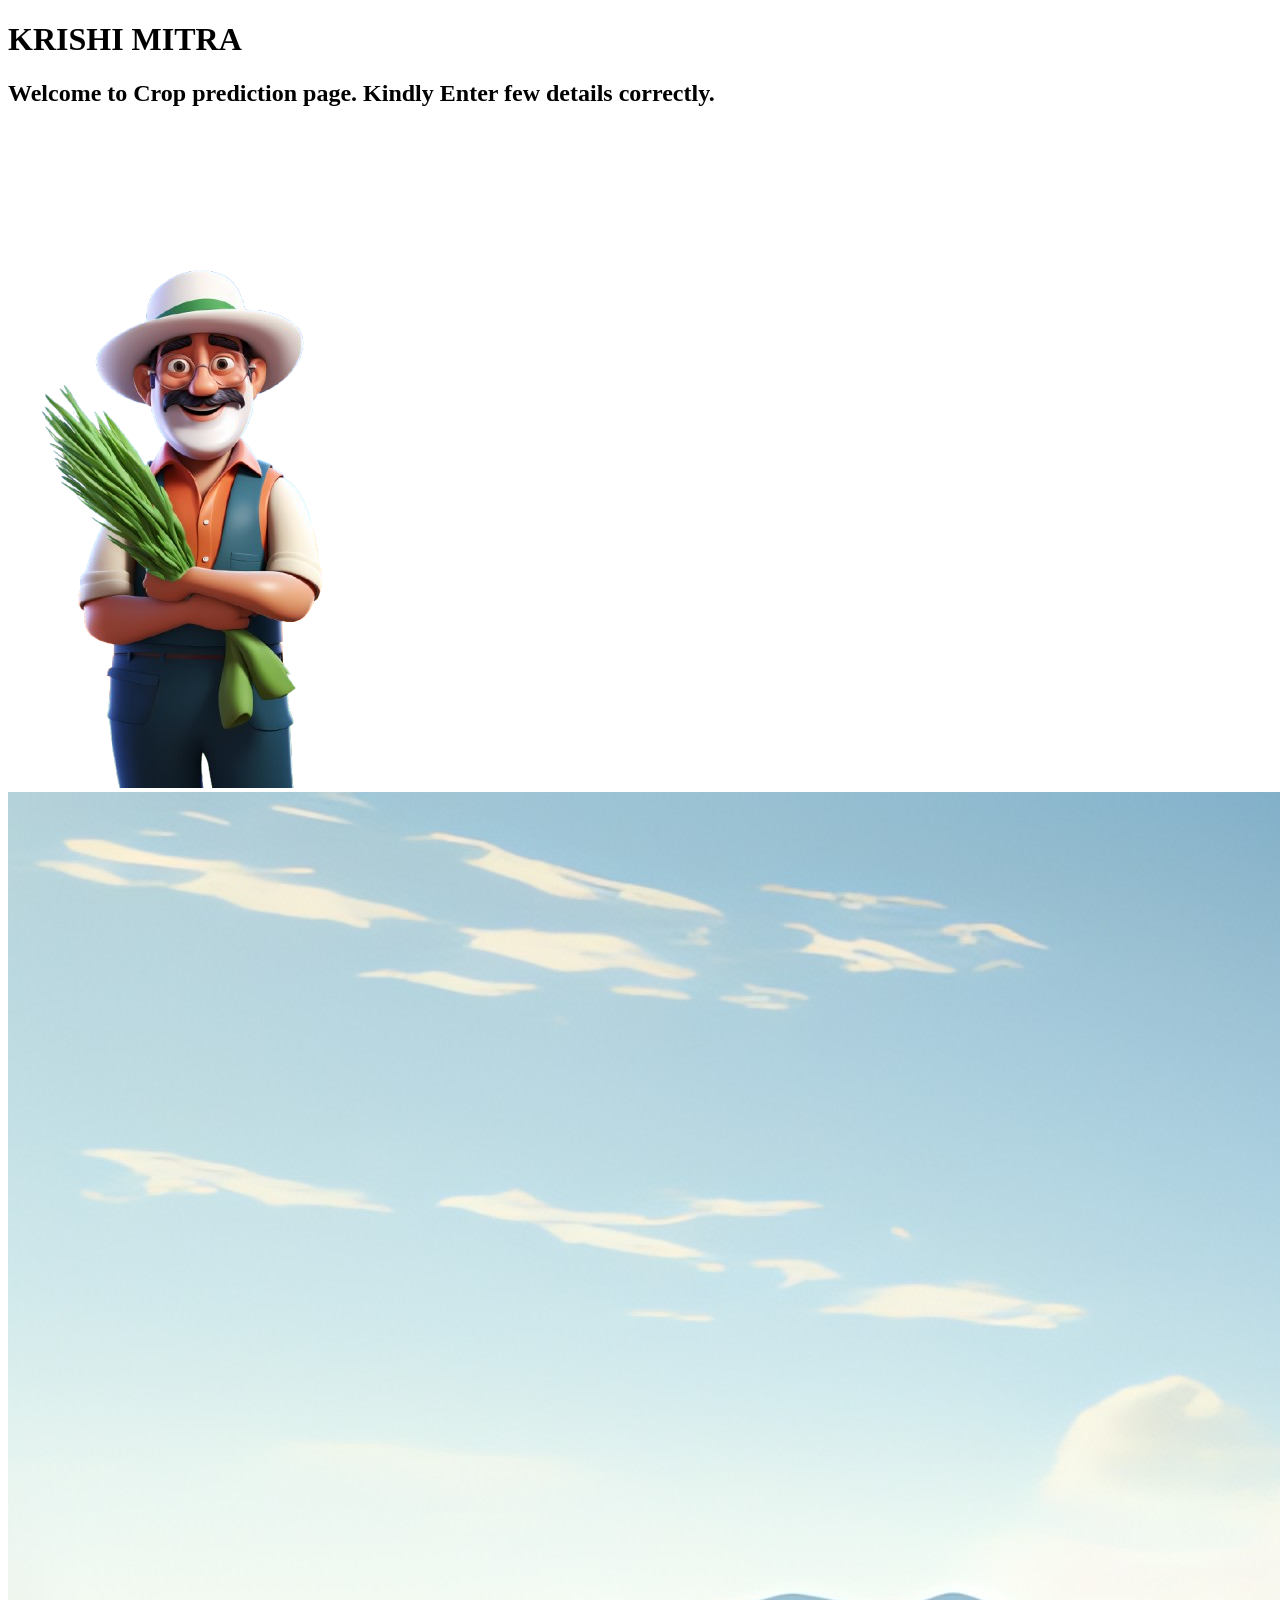
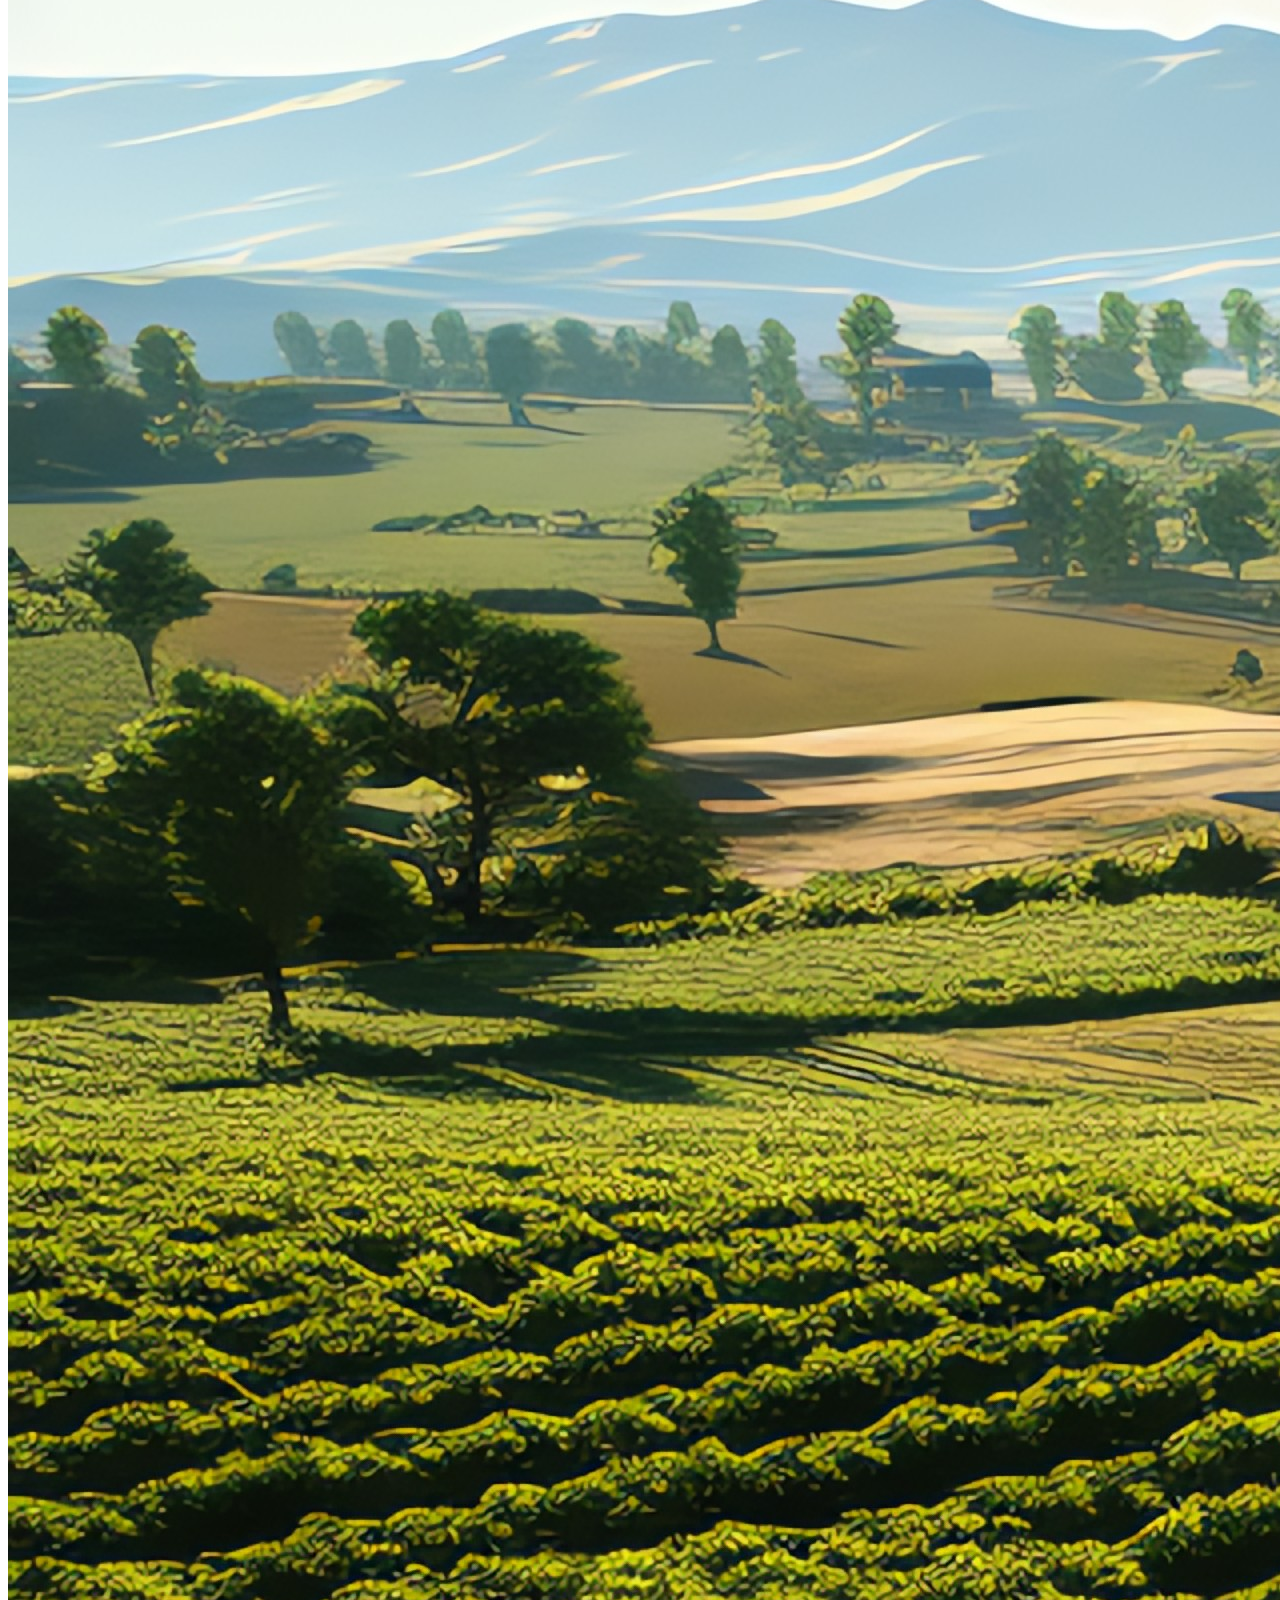
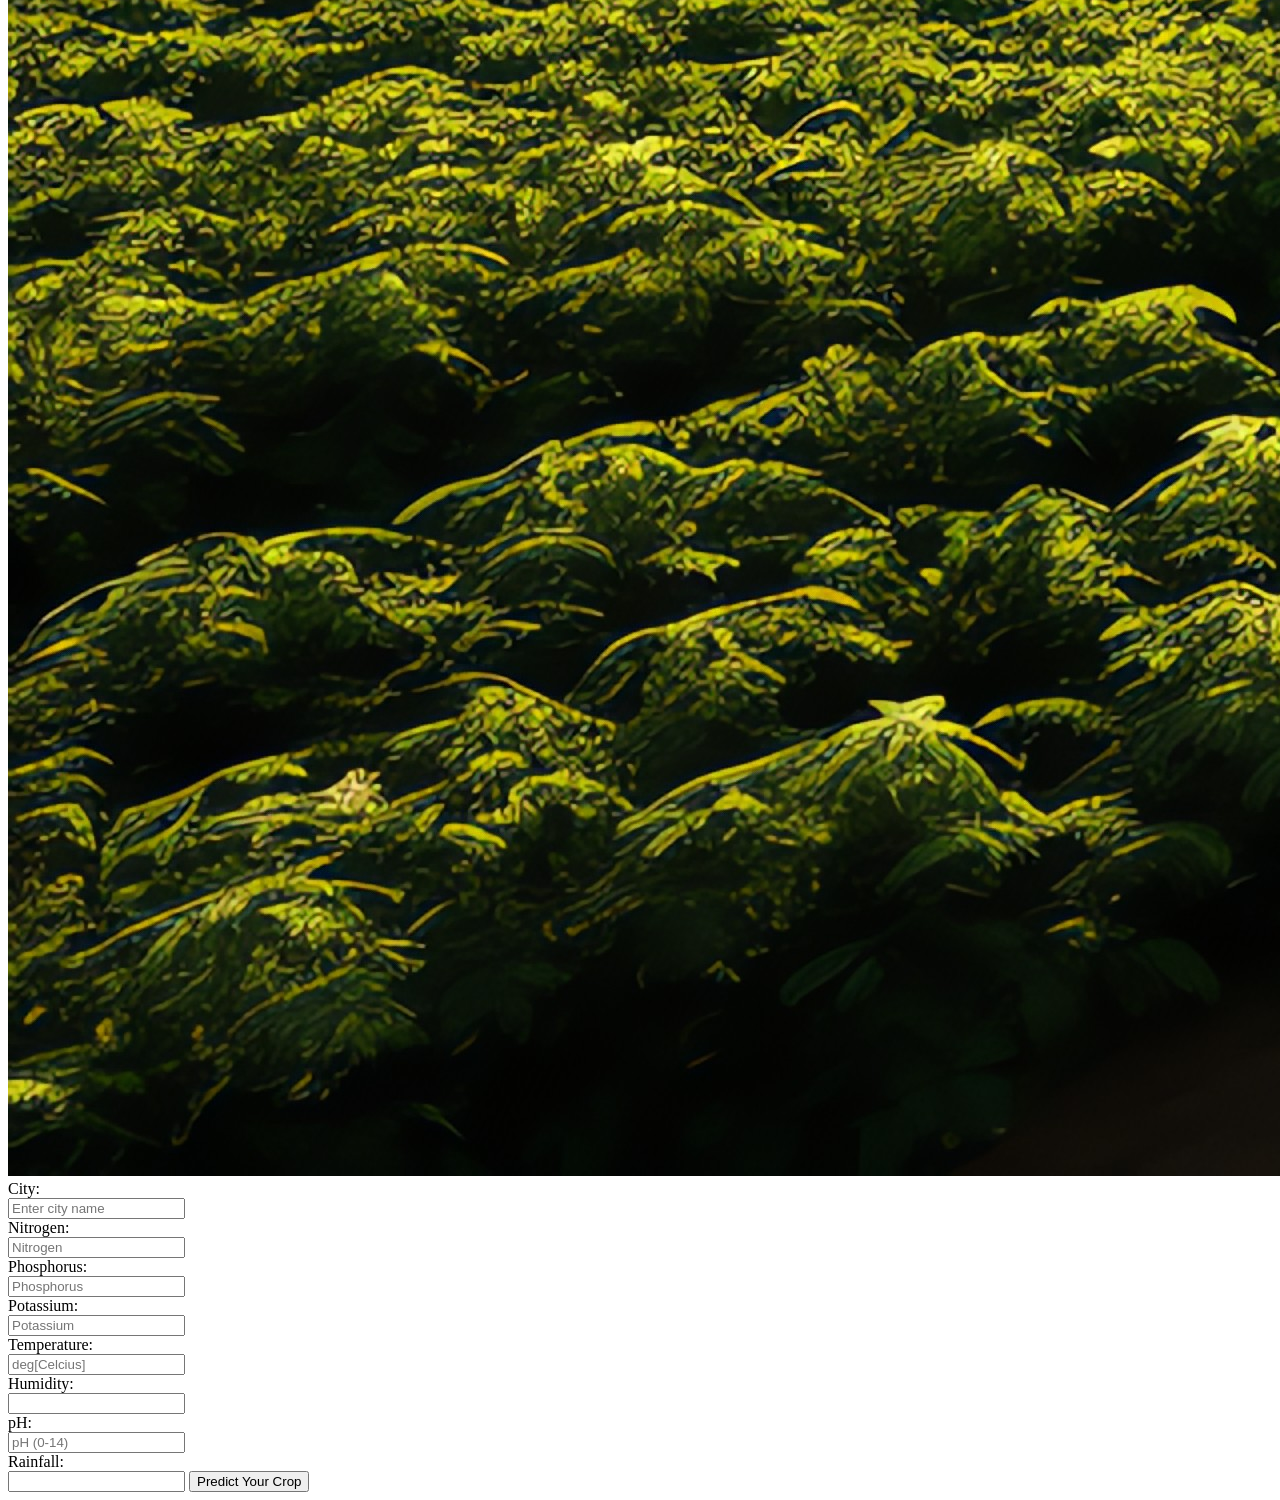
==== templates/Index.html @ cdf6ede9 "first commit" ====
<!DOCTYPE html>
<html lang="en">
<head>
    <meta charset="UTF-8">
    <meta http-equiv="X-UA-Compatible" content="IE=edge">
    <meta name="viewport" content="width=device-width, initial-scale=1.0">
    <title>KRISHI MITRA</title>
    <link rel="stylesheet" href="{{url_for('static', filename='style/first.css')}}">
</head>
<body>
    <div class="whole_form">
      
    
    <div class="form_data">
        <h1 class="title1">KRISHI MITRA</h1>
        <h2 class="title2">Welcome to Crop prediction page. Kindly Enter few details correctly. </h2>
        <div class="imgsec">
            <img class="imgsec" src="/static/style/indx_img2_nobg.png" alt="">
      </div>
        <img class="imgsec2" src="/static/style/vecteezy_beautiful-view-of-a-tea-field-plantation-vineyard-farm-or_31325066.jpg" alt="">
    <form class="weather_form" id="weather-form" action="/form" method="post">
        <label class="lb1" for="city">City:</label>
        <br>
        <input  class="inp1" type="text" id="city" name="city" placeholder="Enter city name" required>
        <br>
        <label class="lb1" for="Nitrogen">Nitrogen:</label>
        <br>
        <input class="inp1" type="text" id="Nitrogen" name="Nitrogen" min="0" max="100" placeholder="Nitrogen" required>
        <br>
        <label class="lb1" for="Phosphorus">Phosphorus:</label>
        <br>
        <input class="inp1" type="text" id="Phosphorus" name="Phosphorus" min="0" max="100" placeholder="Phosphorus" required>
        <br>
        <label class="lb1" for="Potassium">Potassium:</label>
        <br>
        <input class="inp1" type="text" id="Potassium" name="Potassium" min="0" max="100" placeholder="Potassium" required>
        
        <br>
        <label class="lb1" for="Temperature">Temperature:</label>
        <br>
        <input class="inp1" type="text" id="Temperature" name="Temperature" placeholder="deg[Celcius]" readonly>
            <br>
        <label class="lb1" for="Humidity">Humidity:</label>
        <br>
        <input class="inp1" type="text" id="Humidity" name="Humidity" readonly>
            <br>
        <label class="lb1" for="ph">pH:</label>
        <br>
        <input class="inp1" type="text" id="ph" name="ph" min="0" max="14" placeholder="pH (0-14)" required>
            <br>
        <label class="lb1" for="Rainfall">Rainfall:</label>
        <br>
        <input class="inp1" type="text" id="Rainfall" name="Rainfall" readonly>

        <input class="btnn" type="submit" id="submit" name="submit" value="Predict Your Crop">
    </form>
</div>
    </div>
    



    <script>
        async function fetchWeatherData() {
            const city = document.getElementById('city').value;
            const apiKey = '1bffeac4e19307fa76afbe3e1af64e11';  // Replace with your actual API key
            const apiUrl = `https://api.openweathermap.org/data/2.5/weather?q=${city}&appid=${apiKey}&units=metric`;

            try {
                const response = await fetch(apiUrl);
                const data = await response.json();

                if (response.ok && data.main) {
                    document.getElementById('Temperature').value = data.main.temp ? data.main.temp + ' °C' : 'N/A';
                    document.getElementById('Humidity').value = data.main.humidity ? data.main.humidity + ' %' : 'N/A';
                    document.getElementById('Rainfall').value = (data.rain && data.rain['1h']) ? data.rain['1h'] + ' mm' : '0 mm';
                } else {
                    displayError('Failed to fetch weather data. Please check the city name.');
                }
            } catch (error) {
                console.error('Error fetching weather data:', error);
                displayError('An error occurred while fetching weather data.');
            }
        }

        function displayError(message) {
            const errorDiv = document.getElementById('error-message');
            if (errorDiv) {
                errorDiv.textContent = message;
            } else {
                const newErrorDiv = document.createElement('div');
                newErrorDiv.id = 'error-message';
                newErrorDiv.style.color = 'red';
                newErrorDiv.textContent = message;
                document.body.appendChild(newErrorDiv);
            }
        }

        document.querySelector('form').addEventListener('submit', function(event) {
            if (document.getElementById('Temperature').value === '' ||
                document.getElementById('Humidity').value === '' ||
                document.getElementById('Rainfall').value === '') {
                event.preventDefault();
                displayError('Please fetch the weather data before submitting.');
            }
        });

        document.getElementById('city').addEventListener('change', fetchWeatherData);
    </script>
</body>
</html>
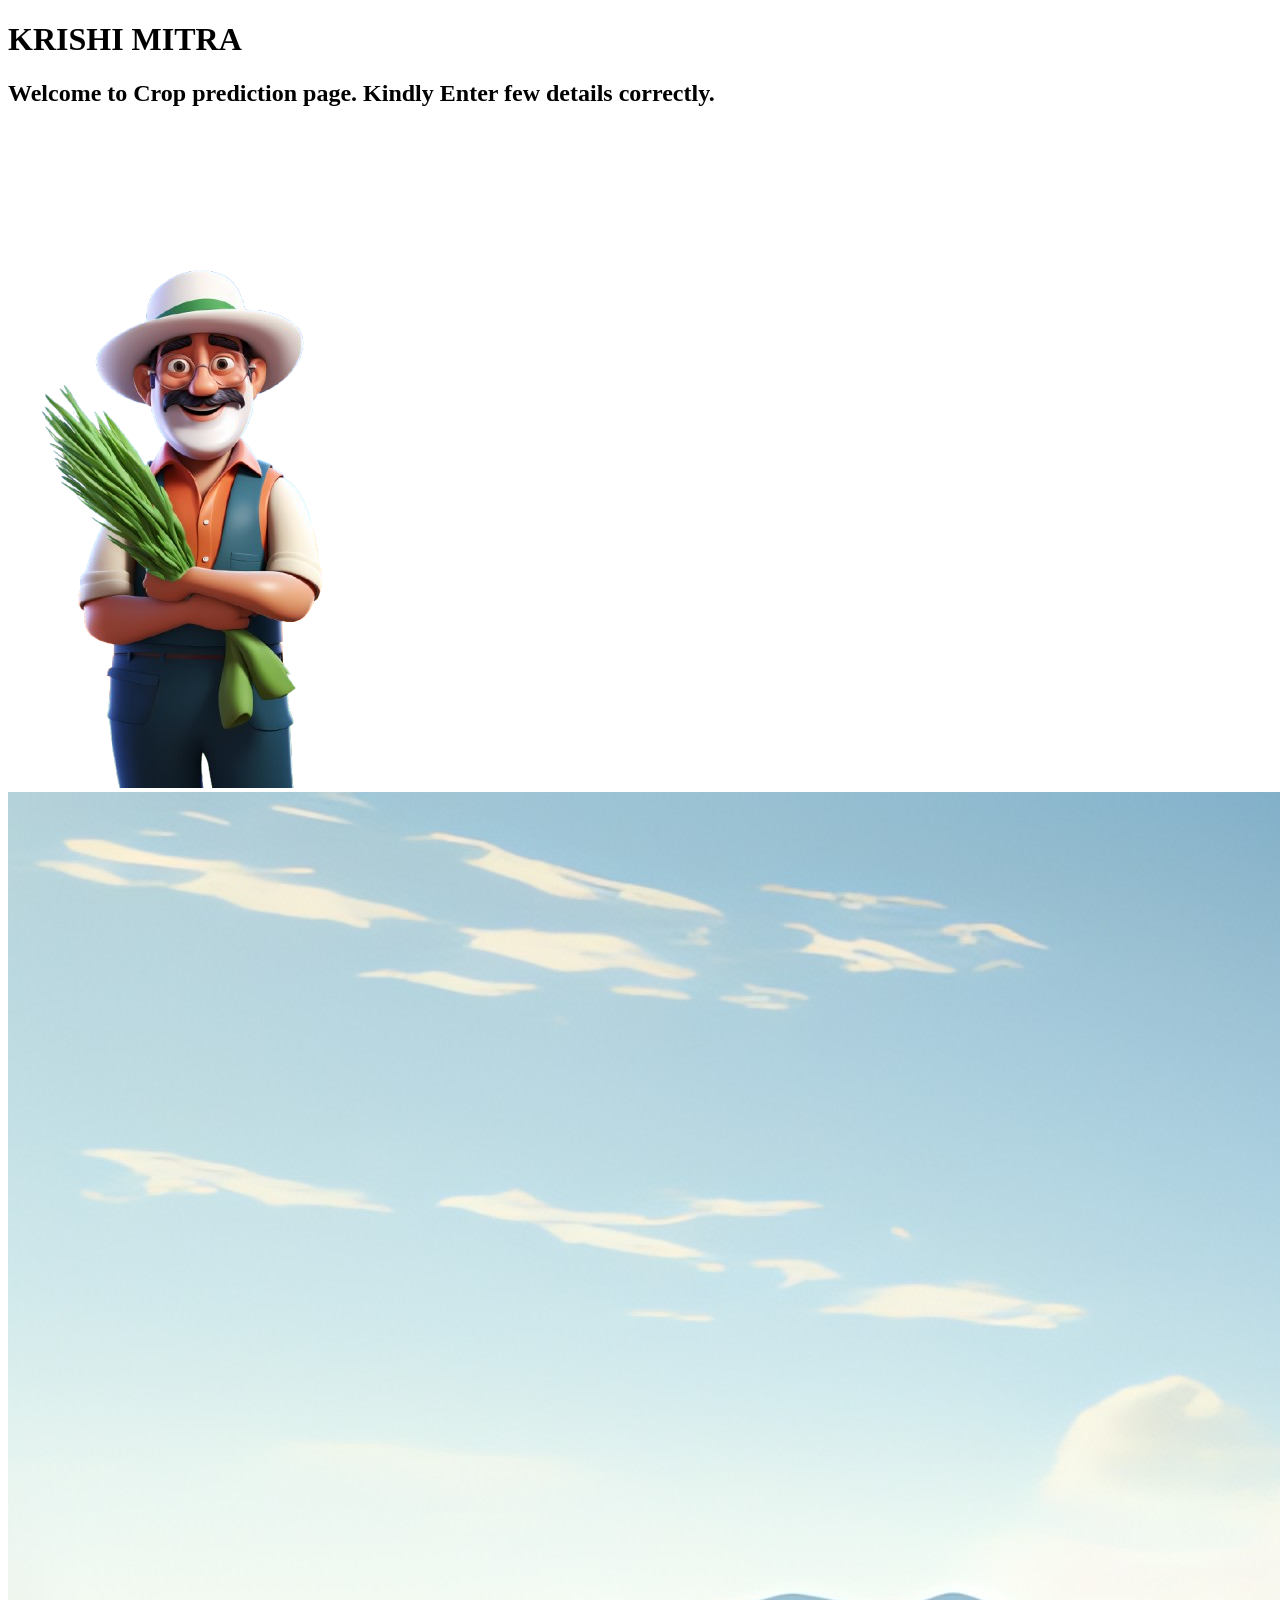
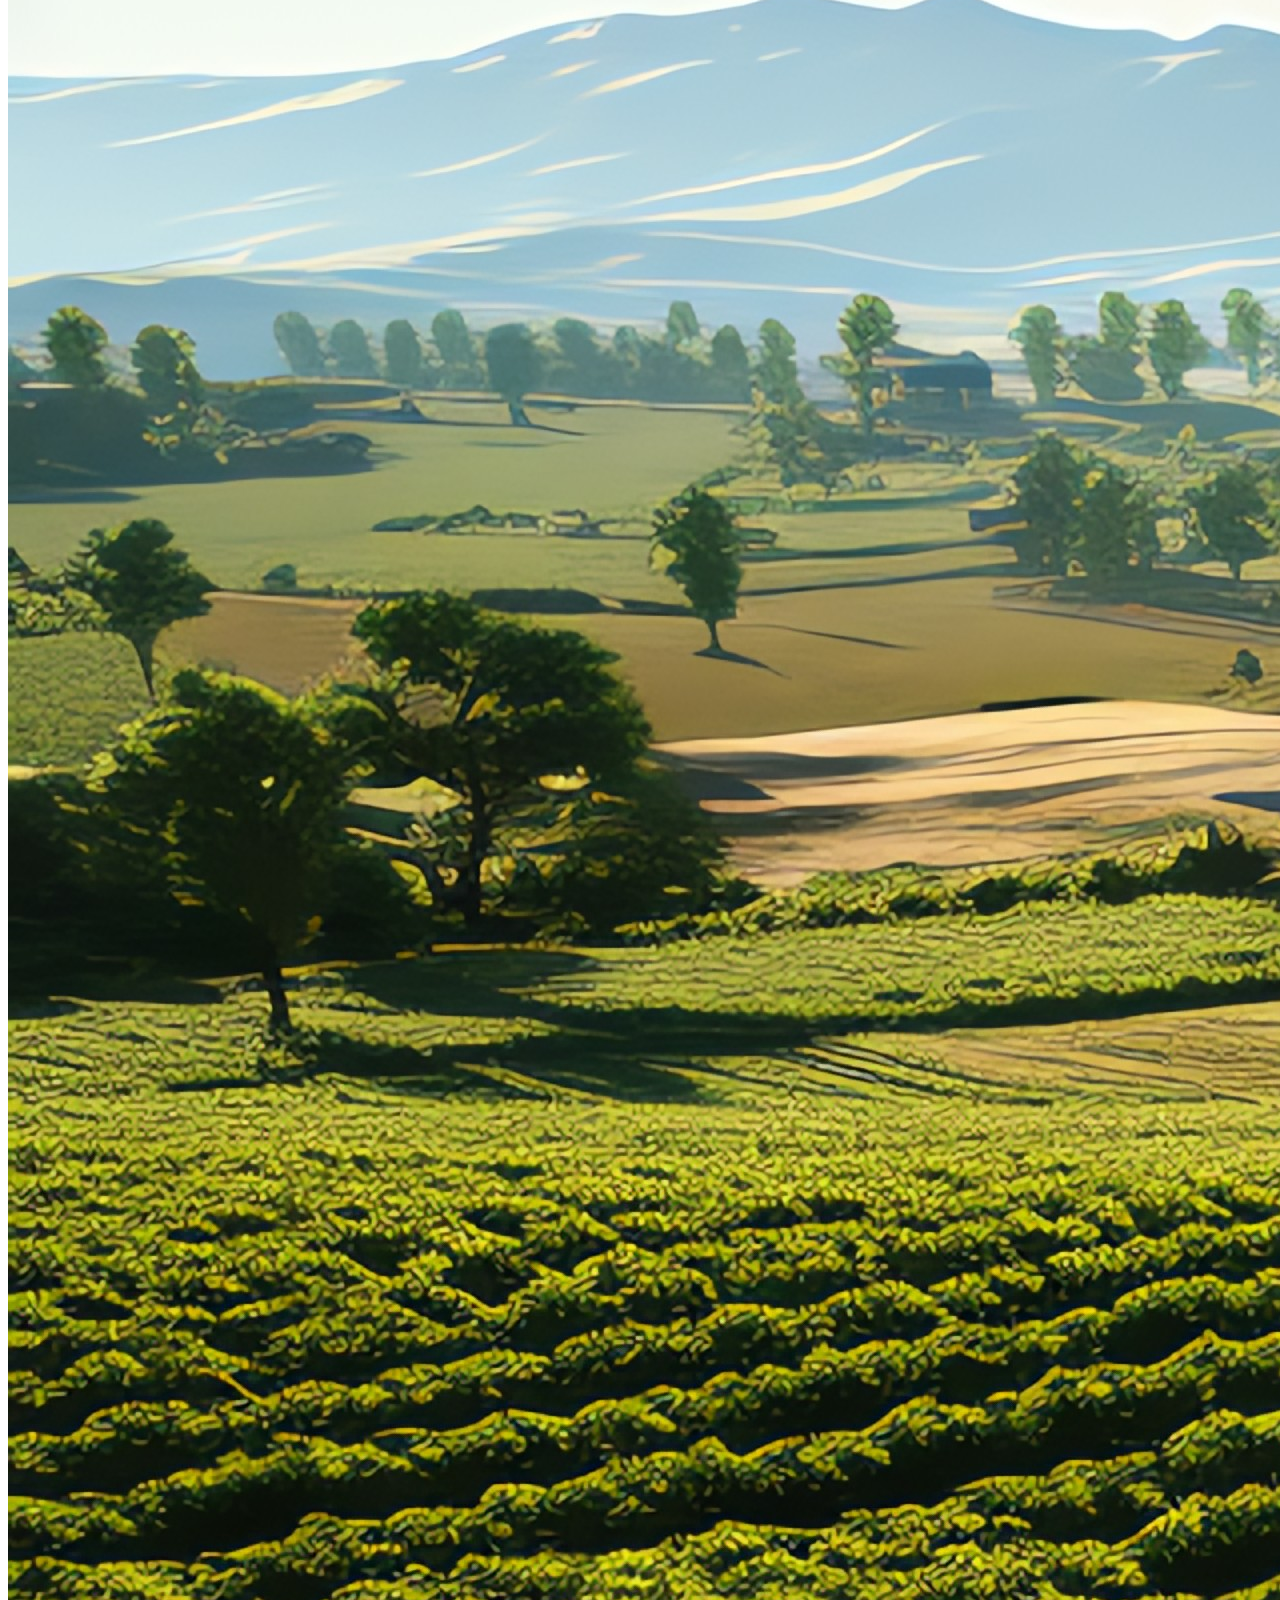
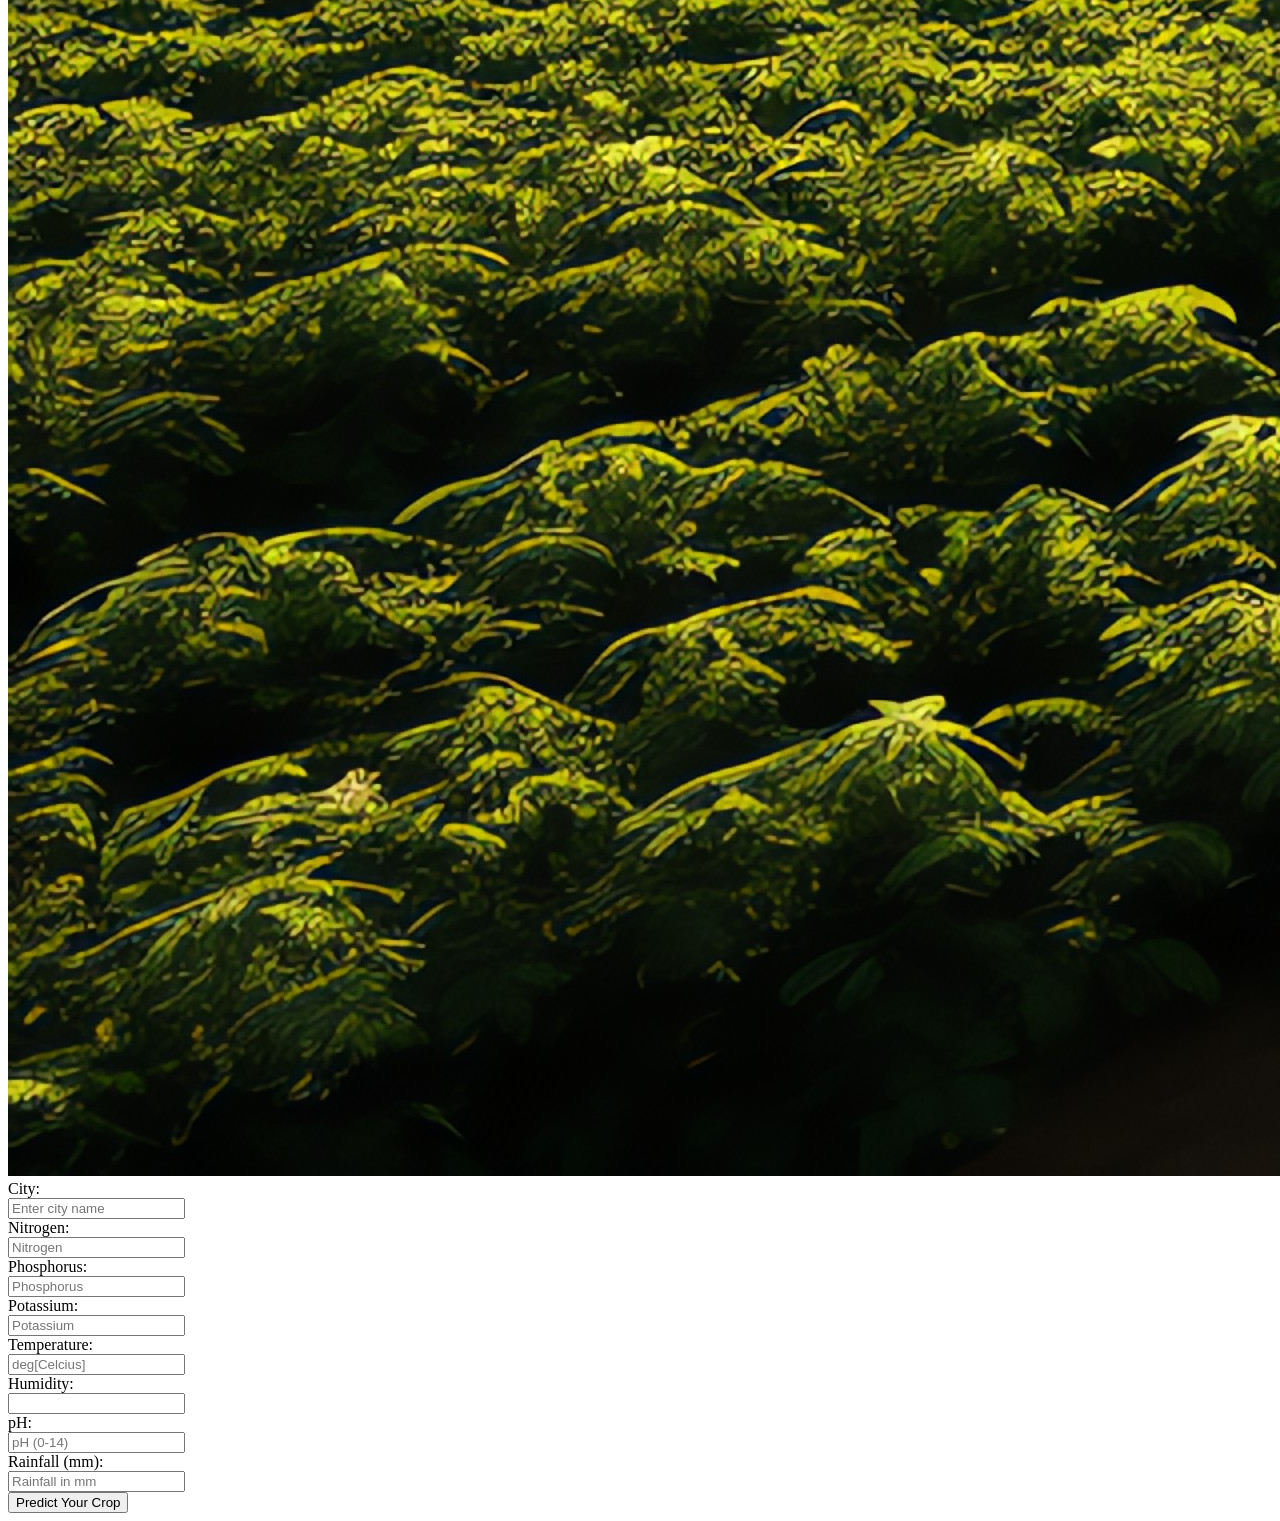
==== commit c4e2cf97: "background not woking" ====
--- a/templates/Index.html
+++ b/templates/Index.html
@@ -9,57 +9,71 @@
 </head>
 <body>
     <div class="whole_form">
-      
-    
-    <div class="form_data">
-        <h1 class="title1">KRISHI MITRA</h1>
-        <h2 class="title2">Welcome to Crop prediction page. Kindly Enter few details correctly. </h2>
-        <div class="imgsec">
-            <img class="imgsec" src="/static/style/indx_img2_nobg.png" alt="">
-      </div>
-        <img class="imgsec2" src="/static/style/vecteezy_beautiful-view-of-a-tea-field-plantation-vineyard-farm-or_31325066.jpg" alt="">
-    <form class="weather_form" id="weather-form" action="/form" method="post">
-        <label class="lb1" for="city">City:</label>
-        <br>
-        <input  class="inp1" type="text" id="city" name="city" placeholder="Enter city name" required>
-        <br>
-        <label class="lb1" for="Nitrogen">Nitrogen:</label>
-        <br>
-        <input class="inp1" type="text" id="Nitrogen" name="Nitrogen" min="0" max="100" placeholder="Nitrogen" required>
-        <br>
-        <label class="lb1" for="Phosphorus">Phosphorus:</label>
-        <br>
-        <input class="inp1" type="text" id="Phosphorus" name="Phosphorus" min="0" max="100" placeholder="Phosphorus" required>
-        <br>
-        <label class="lb1" for="Potassium">Potassium:</label>
-        <br>
-        <input class="inp1" type="text" id="Potassium" name="Potassium" min="0" max="100" placeholder="Potassium" required>
-        
-        <br>
-        <label class="lb1" for="Temperature">Temperature:</label>
-        <br>
-        <input class="inp1" type="text" id="Temperature" name="Temperature" placeholder="deg[Celcius]" readonly>
-            <br>
-        <label class="lb1" for="Humidity">Humidity:</label>
-        <br>
-        <input class="inp1" type="text" id="Humidity" name="Humidity" readonly>
-            <br>
-        <label class="lb1" for="ph">pH:</label>
-        <br>
-        <input class="inp1" type="text" id="ph" name="ph" min="0" max="14" placeholder="pH (0-14)" required>
-            <br>
-        <label class="lb1" for="Rainfall">Rainfall:</label>
-        <br>
-        <input class="inp1" type="text" id="Rainfall" name="Rainfall" readonly>
+        <div class="form_data">
+            <h1 class="title1">KRISHI MITRA</h1>
+            <h2 class="title2">Welcome to Crop prediction page. Kindly Enter few details correctly.</h2>
+            <div class="imgsec">
+                <img class="imgsec" src="/static/style/indx_img2_nobg.png" alt="">
+            </div>
+            <img class="imgsec2" src="/static/style/vecteezy_beautiful-view-of-a-tea-field-plantation-vineyard-farm-or_31325066.jpg" alt="">
 
-        <input class="btnn" type="submit" id="submit" name="submit" value="Predict Your Crop">
-    </form>
-</div>
+            <!-- Form begins here -->
+            <form class="weather_form" id="weather-form" action="/form" method="post">
+                <!-- City input -->
+                <label class="lb1" for="city">City:</label>
+                <br>
+                <input class="inp1" type="text" id="city" name="city" placeholder="Enter city name" required>
+                <br>
+
+                <!-- Nitrogen input -->
+                <label class="lb1" for="Nitrogen">Nitrogen:</label>
+                <br>
+                <input class="inp1" type="text" id="Nitrogen" name="Nitrogen" min="0" max="100" placeholder="Nitrogen" required>
+                <br>
+
+                <!-- Phosphorus input -->
+                <label class="lb1" for="Phosphorus">Phosphorus:</label>
+                <br>
+                <input class="inp1" type="text" id="Phosphorus" name="Phosphorus" min="0" max="100" placeholder="Phosphorus" required>
+                <br>
+
+                <!-- Potassium input -->
+                <label class="lb1" for="Potassium">Potassium:</label>
+                <br>
+                <input class="inp1" type="text" id="Potassium" name="Potassium" min="0" max="100" placeholder="Potassium" required>
+                <br>
+
+                <!-- Temperature input (read-only, fetched from weather API) -->
+                <label class="lb1" for="Temperature">Temperature:</label>
+                <br>
+                <input class="inp1" type="text" id="Temperature" name="Temperature" placeholder="deg[Celcius]" readonly>
+                <br>
+
+                <!-- Humidity input (read-only, fetched from weather API) -->
+                <label class="lb1" for="Humidity">Humidity:</label>
+                <br>
+                <input class="inp1" type="text" id="Humidity" name="Humidity" readonly>
+                <br>
+
+                <!-- pH input -->
+                <label class="lb1" for="ph">pH:</label>
+                <br>
+                <input class="inp1" type="text" id="ph" name="ph" min="0" max="14" placeholder="pH (0-14)" required>
+                <br>
+
+                <!-- Rainfall input (now editable) -->
+                <label class="lb1" for="Rainfall">Rainfall (mm):</label>
+                <br>
+                <input class="inp1" type="text" id="Rainfall" name="Rainfall" placeholder="Rainfall in mm" required> <!-- Removed readonly attribute -->
+                <br>
+
+                <!-- Submit button -->
+                <input class="btnn" type="submit" id="submit" name="submit" value="Predict Your Crop">
+            </form>
+        </div>
     </div>
-    
 
-
-
+    <!-- JavaScript to fetch weather data -->
     <script>
         async function fetchWeatherData() {
             const city = document.getElementById('city').value;
@@ -73,7 +87,7 @@
                 if (response.ok && data.main) {
                     document.getElementById('Temperature').value = data.main.temp ? data.main.temp + ' °C' : 'N/A';
                     document.getElementById('Humidity').value = data.main.humidity ? data.main.humidity + ' %' : 'N/A';
-                    document.getElementById('Rainfall').value = (data.rain && data.rain['1h']) ? data.rain['1h'] + ' mm' : '0 mm';
+                    // Rainfall field will now be filled manually
                 } else {
                     displayError('Failed to fetch weather data. Please check the city name.');
                 }
@@ -98,8 +112,7 @@
 
         document.querySelector('form').addEventListener('submit', function(event) {
             if (document.getElementById('Temperature').value === '' ||
-                document.getElementById('Humidity').value === '' ||
-                document.getElementById('Rainfall').value === '') {
+                document.getElementById('Humidity').value === '') {
                 event.preventDefault();
                 displayError('Please fetch the weather data before submitting.');
             }
